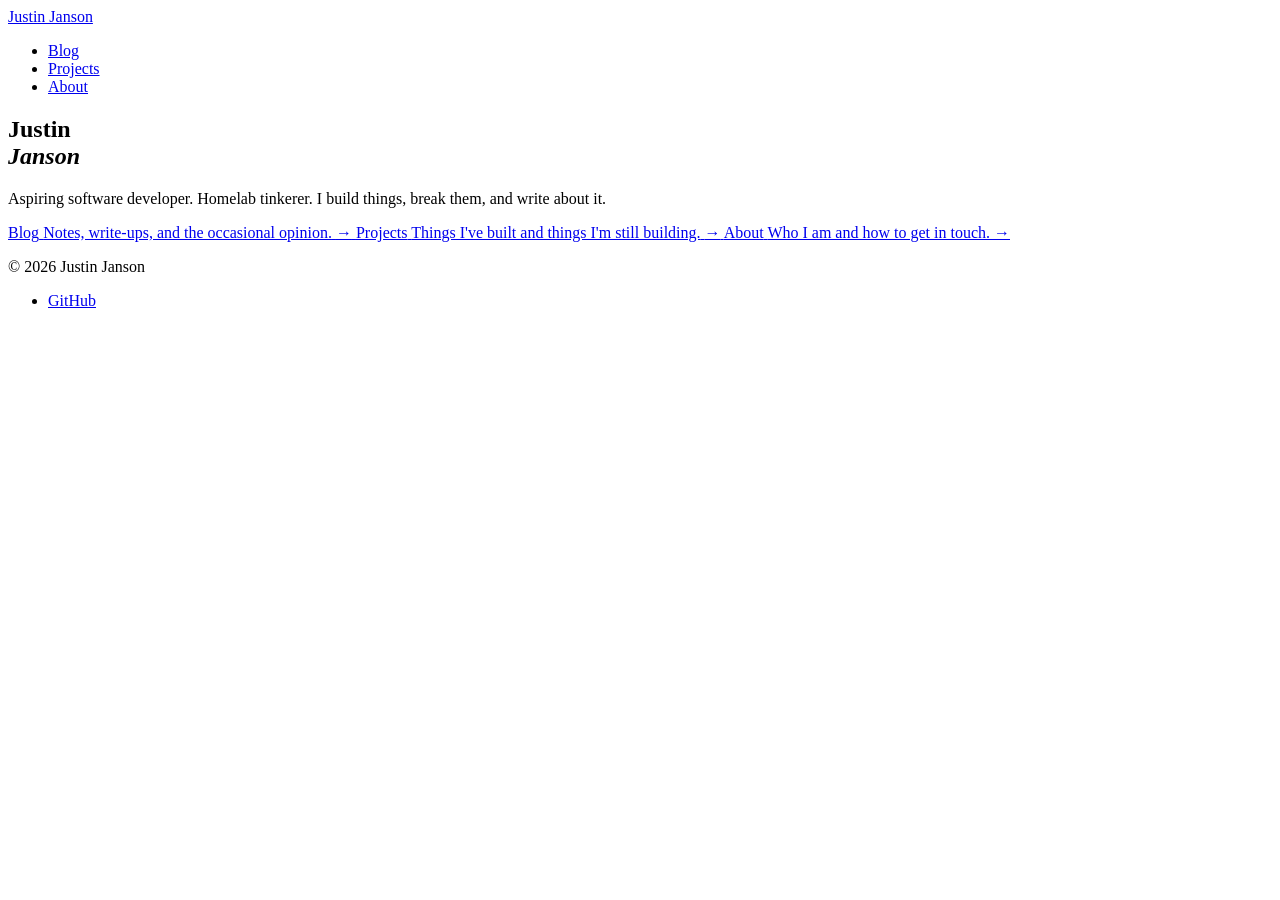
==== index.html @ 2e18f5c3 "publish: 2026-03-04 14:22" ====
<!DOCTYPE html>
<html lang="en">
<head>
  <meta charset="UTF-8">
  <meta name="viewport" content="width=device-width, initial-scale=1.0">

  <title>Justin Janson</title>
  <meta name="description" content="Aspiring software developer, homelab enthusiast, builder of things.">

  <!-- Open Graph — for social sharing previews -->
  <meta property="og:title" content="Justin Janson">
  <meta property="og:description" content="Aspiring software developer, homelab enthusiast, builder of things.">
  <meta property="og:type" content="website">
  <meta property="og:url" content="https://justinjanson.com">

  <!-- Google Fonts:
       Cormorant Garamond — display serif for headings
       Jost              — geometric sans for body/UI -->
  <link rel="preconnect" href="https://fonts.googleapis.com">
  <link rel="preconnect" href="https://fonts.gstatic.com" crossorigin>
  <link href="https://fonts.googleapis.com/css2?family=Cormorant+Garamond:ital,wght@0,300;0,600;1,300;1,600&family=Jost:wght@300;400;500&display=swap" rel="stylesheet">

  <link rel="stylesheet" href="assets/style.css">

 
  <link rel="canonical" href="https://justinjanson.com/">
</head>
<body>
  <div class="site-wrapper">

    <nav class="site-nav" aria-label="Main navigation">
      <div class="site-nav__inner">
        <a href="/" class="site-nav__brand">Justin Janson</a>
        <ul class="site-nav__links">
          <li><a href="blog.html">Blog</a></li>
          <li><a href="projects.html">Projects</a></li>
          <li><a href="about.html">About</a></li>
        </ul>
      </div>
    </nav>


    <main>
      <section class="hero" aria-label="Introduction">
        <div class="hero__inner">

          <!-- Big editorial name — <em> italicizes the surname -->
          <h1 class="hero__name">
            Justin<br>
            <em>Janson</em>
          </h1>

          <p class="hero__tagline">
            Aspiring software developer. Homelab tinkerer. I build things,
            break them, and write about it.
          </p>

          <!-- Decorative thin rule -->
          <div class="hero__rule" aria-hidden="true"></div>

          <!-- Three section navigation cards -->
          <div class="hero__cards" role="list">

           
            <a href="blog.html" class="hero-card fade-in" role="listitem">
              <span class="hero-card__label">Blog</span>
              <span class="hero-card__desc">Notes, write-ups, and the occasional opinion.</span>
              <span class="hero-card__arrow" aria-hidden="true">→</span>
            </a>

            <!-- Projects card -->
            <a href="projects.html" class="hero-card fade-in" role="listitem">
              <span class="hero-card__label">Projects</span>
              <span class="hero-card__desc">Things I've built and things I'm still building.</span>
              <span class="hero-card__arrow" aria-hidden="true">→</span>
            </a>

            <!-- About card -->
            <a href="about.html" class="hero-card fade-in" role="listitem">
              <span class="hero-card__label">About</span>
              <span class="hero-card__desc">Who I am and how to get in touch.</span>
              <span class="hero-card__arrow" aria-hidden="true">→</span>
            </a>

          </div><!-- /.hero__cards -->

        </div><!-- /.hero__inner -->
      </section>
    </main>

    <footer class="site-footer">
      <div class="site-footer__inner">
        <p class="site-footer__copy">
          <!-- Year can be hardcoded or replaced by PHP: <?= date('Y') ?> -->
          &copy; 2026 Justin Janson
        </p>
        <ul class="site-footer__links">
          <li><a href="https://github.com/jansonjustin" target="_blank" rel="noopener">GitHub</a></li>
        </ul>
      </div>
    </footer>

  </div><!-- /.site-wrapper -->
</body>
</html>
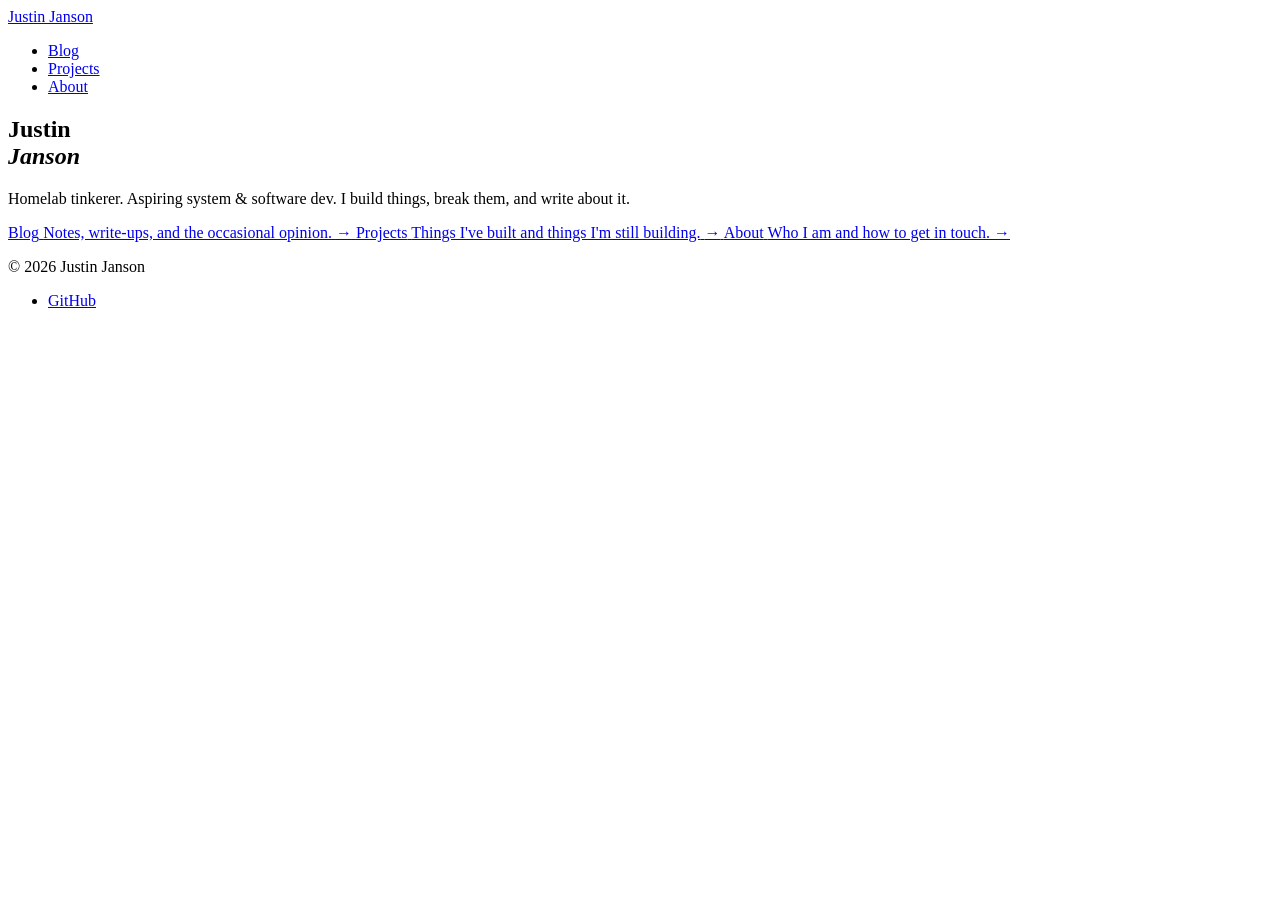
==== commit 60bf8bdb: "publish: 2026-03-07 15:46" ====
--- a/index.html
+++ b/index.html
@@ -5,7 +5,7 @@
   <meta name="viewport" content="width=device-width, initial-scale=1.0">
 
   <title>Justin Janson</title>
-  <meta name="description" content="Aspiring software developer, homelab enthusiast, builder of things.">
+  <meta name="description" content="Software tinkerer, homelab enthusiast, builder of things.">
 
   <!-- Open Graph — for social sharing previews -->
   <meta property="og:title" content="Justin Janson">
@@ -13,9 +13,6 @@
   <meta property="og:type" content="website">
   <meta property="og:url" content="https://justinjanson.com">
 
-  <!-- Google Fonts:
-       Cormorant Garamond — display serif for headings
-       Jost              — geometric sans for body/UI -->
   <link rel="preconnect" href="https://fonts.googleapis.com">
   <link rel="preconnect" href="https://fonts.gstatic.com" crossorigin>
   <link href="https://fonts.googleapis.com/css2?family=Cormorant+Garamond:ital,wght@0,300;0,600;1,300;1,600&family=Jost:wght@300;400;500&display=swap" rel="stylesheet">
@@ -51,7 +48,7 @@
           </h1>
 
           <p class="hero__tagline">
-            Aspiring software developer. Homelab tinkerer. I build things,
+            Homelab tinkerer. Aspiring system & software dev. I build things,
             break them, and write about it.
           </p>
 
@@ -91,7 +88,6 @@
     <footer class="site-footer">
       <div class="site-footer__inner">
         <p class="site-footer__copy">
-          <!-- Year can be hardcoded or replaced by PHP: <?= date('Y') ?> -->
           &copy; 2026 Justin Janson
         </p>
         <ul class="site-footer__links">
